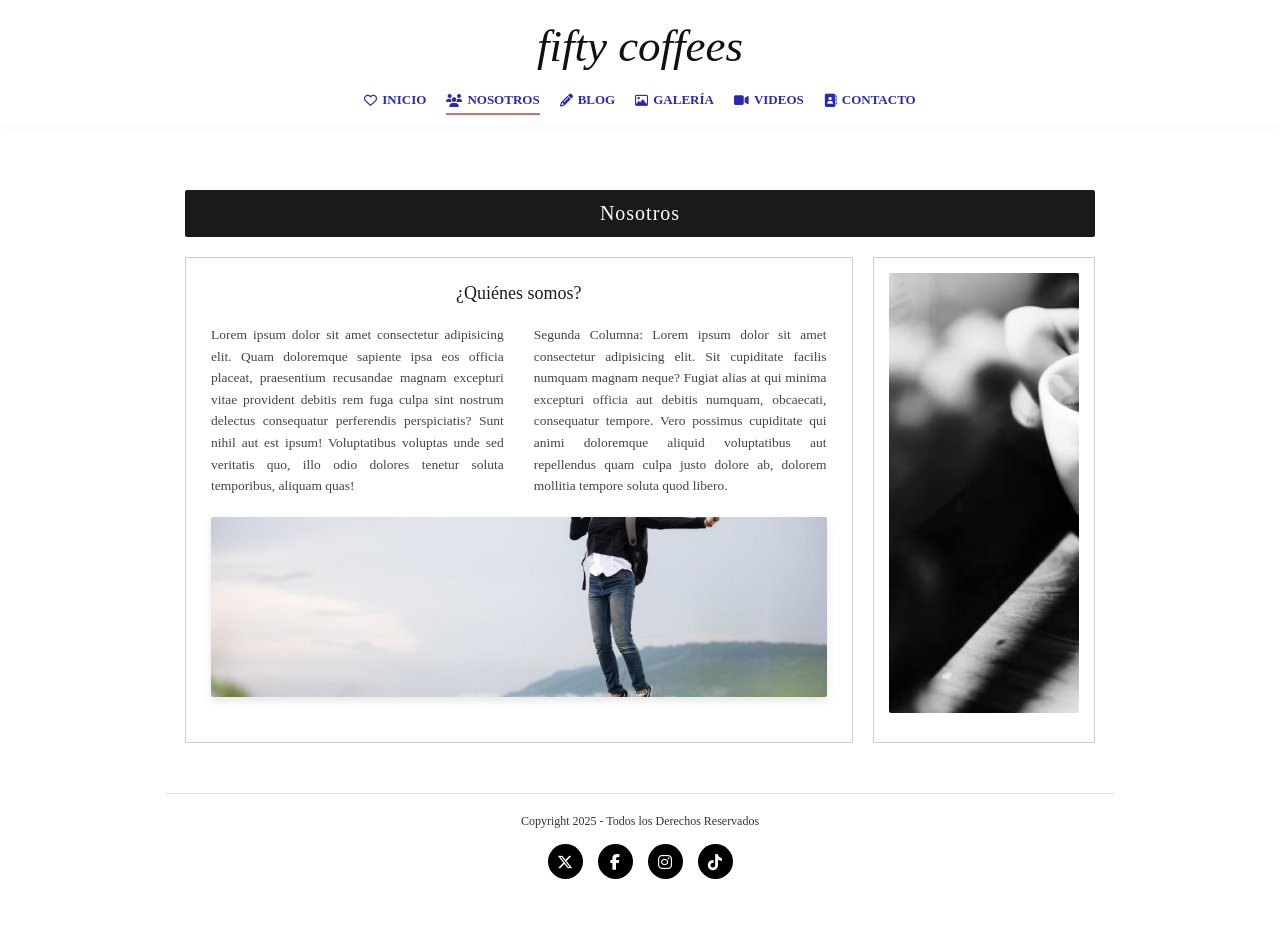
==== Nosotros/Nosotros.html @ 32b40c95 "Add files via upload" ====
<!DOCTYPE html>
<html lang="es">

<head>
    <meta charset="UTF-8">
    <meta name="viewport" content="width=device-width, initial-scale=1.0">
    <title>Fifty Coffees</title>

    
    <link rel="stylesheet" href="Us.css">

    
    <link rel="stylesheet" href="https://cdnjs.cloudflare.com/ajax/libs/font-awesome/6.7.2/css/all.min.css">

    
    <link rel="shortcut icon" href="../img/mug-saucer-solid-full.svg" type="image/svg+xml">
</head>

<body>

    <!-- CABECERA -->
    <header class="cabecera">
        <h1>fifty coffees</h1>
        <nav aria-label="Navegación principal">
            <ul>
                <li>
                    <a href="../index.html">
                        <i class="fa-regular fa-heart"></i>
                        INICIO
                    </a>
                </li>
                <li class="activo">
                    <a href="nosotros.html">
                        <i class="fa-solid fa-users"></i>
                        NOSOTROS
                    </a>
                </li>
                <li>
                    <a href="../blogs/blog.html">
                        <i class="fa-solid fa-pencil"></i>
                        BLOG
                    </a>
                </li>
                <li>
                    <a href="../galeria/galeria.html">
                        <i class="fa-regular fa-image"></i>
                        GALERÍA
                    </a>
                </li>
                <li>
                    <a href="../videoss/videos.html">
                        <i class="fa-solid fa-video"></i>
                        VIDEOS
                    </a>
                </li>
                <li>
                    <a href="../Contactos/contactanos.html">
                        <i class="fa-solid fa-address-book"></i>
                        CONTACTO
                    </a>
                </li>
            </ul>
        </nav>
    </header>

    <!-- CONTENEDOR  -->
    <main class="grid-container">

        <!-- TÍTULO  -->
        <section class="area-titulo">
            <h2>Nosotros</h2>
        </section>

        <!-- PRINCIPAL CONTENT -->
        <section class="area-contenido">
            <h3>¿Quiénes somos?</h3>
            
            <div class="texto-columnas">
                <p>
                    Lorem ipsum dolor sit amet consectetur adipisicing elit. 
                    Quam doloremque sapiente ipsa eos officia placeat, 
                    praesentium recusandae magnam excepturi vitae provident 
                    debitis rem fuga culpa sint nostrum delectus consequatur 
                    perferendis perspiciatis? Sunt nihil aut est ipsum! Voluptatibus 
                    voluptas unde sed veritatis quo, illo odio dolores tenetur 
                    soluta temporibus, aliquam quas!
                </p>
                <p>
                    Segunda Columna: Lorem ipsum dolor sit amet consectetur adipisicing elit. Sit 
                    cupiditate facilis numquam magnam neque? Fugiat alias at 
                    qui minima excepturi officia aut debitis numquam, obcaecati, 
                    consequatur tempore. Vero possimus cupiditate qui animi 
                    doloremque aliquid voluptatibus aut repellendus quam culpa 
                    justo dolore ab, dolorem mollitia tempore soluta quod libero.
                </p>
            </div>

            <!-- Imagen horizontal del equipo tal como la referencia -->
            <div class="imagen-equipo">
                <img src="../img/chica foto.jpg" alt="Equipo Fifty Coffees">
            </div>
        </section>

        <!-- ÁREA DE PUBLICIDAD LATERAL -->
        <aside class="area-publicidad">
            
            <div class="banner-publicidad">
                <img src="../img/bn cf.jpg" alt="Imagen publicitaria faro en blanco y negro">
                
            </div>
        </aside>

    </main>

    <!-- footer -->
    <footer class="pie-pagina">
        <p class="copyright">Copyright 2025 - Todos los Derechos Reservados</p>
        <div class="redes">
            <div class="iconos">
                <a href="https://twitter.com/starbucks?source=onebox" target="_blank" aria-label="Twitter">
                    <i class="fa-brands fa-x-twitter"></i>
                </a>
                <a href="https://www.facebook.com/starbucksperu/?locale=es_LA" target="_blank" aria-label="Facebook">
                    <i class="fa-brands fa-facebook-f"></i>
                </a>
                <a href="https://www.instagram.com/starbuckspe/?hl=es" target="_blank" aria-label="Instagram">
                    <i class="fa-brands fa-instagram"></i>
                </a>
                <a href="https://www.tiktok.com/@starbucks.peru" target="_blank" aria-label="TikTok">
                    <i class="fa-brands fa-tiktok"></i>
                </a>
            </div>
        </div>
    </footer>

</body>

</html>
---- Nosotros/Us.css ----
* {
    margin: 0;
    padding: 0;
    box-sizing: border-box;
}

body {
    font-family: Georgia, serif;
    background-color: #ffffff;
    color: #333333;
    text-align: center;
    padding-top: 170px; 
}

/* CABECERA */
.cabecera {
    position: fixed;
    top: 0;
    left: 0;
    width: 100%;
    background-color: #ffffff;
    padding: 20px 0 10px 0;
    z-index: 1000;
    box-shadow: 0 2px 10px rgba(0, 0, 0, 0.03);
}

.cabecera h1 {
    font-size: 45px;
    font-style: italic;
    font-weight: normal;
    margin-bottom: 20px;
    color: #111111;
}

/* Menú */
.cabecera nav ul {
    list-style: none;
    display: flex;
    justify-content: center;
    gap: 20px;
}

.cabecera nav a {
    text-decoration: none;
    color: #2a2ab8; 
    font-size: 13px;
    font-weight: bold;
    display: flex;
    align-items: center;
    gap: 5px;
    padding-bottom: 5px;
    transition: color 0.3s ease;
}

.cabecera nav a:hover {
    color: #d96b6b;
}

.cabecera nav li.activo a {
    border-bottom: 2px solid #d96b6b;
    color: #2a2ab8;
}

/* ===== GRID ======*/
.grid-container {
    display: grid;
    grid-template-columns: 3fr 1fr; /* Dos columnas 1 para Contenido y otr para Publicidad */
    max-width: 950px;
    margin: 20px auto 50px auto;
    gap: 20px;
    padding: 0 20px;
    text-align: left;
}

/* Título superior que abarca todo el ancho del grid */
.area-titulo {
    grid-column: 1 / 3; /* Aquí se ocupa desde la columna 1 hasta la 3 */
    background-color: #1a1a1a;
    color: #ffffff;
    padding: 12px;
    text-align: center;
    border-radius: 2px;
}

.area-titulo h2 {
    font-size: 20px;
    font-weight: normal;
    letter-spacing: 1px;
}

/* Contenido Principal */
.area-contenido {
    background-color: #ffffff;
    border: 1px solid #cccccc;
    padding: 25px;
    border-radius: 2px;
}

.area-contenido h3 {
    font-size: 18px;
    font-weight: normal;
    color: #1a1a1a;
    text-align: center;
    margin-bottom: 20px;
}

/* TEXTO EN COLUMNAS */
.texto-columnas {
    column-count: 2;
    column-gap: 30px;
    font-size: 13.5px;
    line-height: 1.6;
    color: #444444;
    text-align: justify;
    margin-bottom: 20px;
}

.imagen-equipo img {
    width: 100%;
    height: 180px;
    object-fit: cover;
    border-radius: 2px;
    box-shadow: 0 4px 10px rgba(0, 0, 0, 0.1);
}

/* Área de Publicidad lateral */
.area-publicidad {
    background-color: #ffffff;
    border: 1px solid #cccccc;
    padding: 15px;
    border-radius: 2px;
    text-align: center;
}

.area-publicidad h3 {
    font-size: 16px;
    font-weight: bold;
    color: #1a1a1a;
    margin-bottom: 12px;
    border-bottom: 1px solid #eee;
    padding-bottom: 8px;
}

.banner-publicidad img {
    width: 100%;
    height: 440px;
    object-fit: cover;
    border-radius: 2px;
    margin-bottom: 10px;
}


/* ========PIE DE PÁGINA====== */
.pie-pagina {
    margin: 40px auto 50px auto;
    text-align: center;
    max-width: 950px;
    border-top: 1px solid #e0e0e0;
    padding-top: 20px;
}

.copyright {
    font-size: 12px;
    color: #333333;
    margin-bottom: 15px;
}

.redes {
    margin-bottom: 15px;
}

.iconos {
    display: flex;
    justify-content: center;
    gap: 15px;
}

.iconos a {
    width: 35px;
    height: 35px;
    background-color: #000000;
    color: #ffffff;
    border-radius: 50%; 
    display: flex;
    align-items: center;
    justify-content: center;
    text-decoration: none;
    transition: transform 0.3s ease, background-color 0.3s ease;
}

.iconos a:hover {
    transform: translateY(-3px);
    background-color: #444444;
}
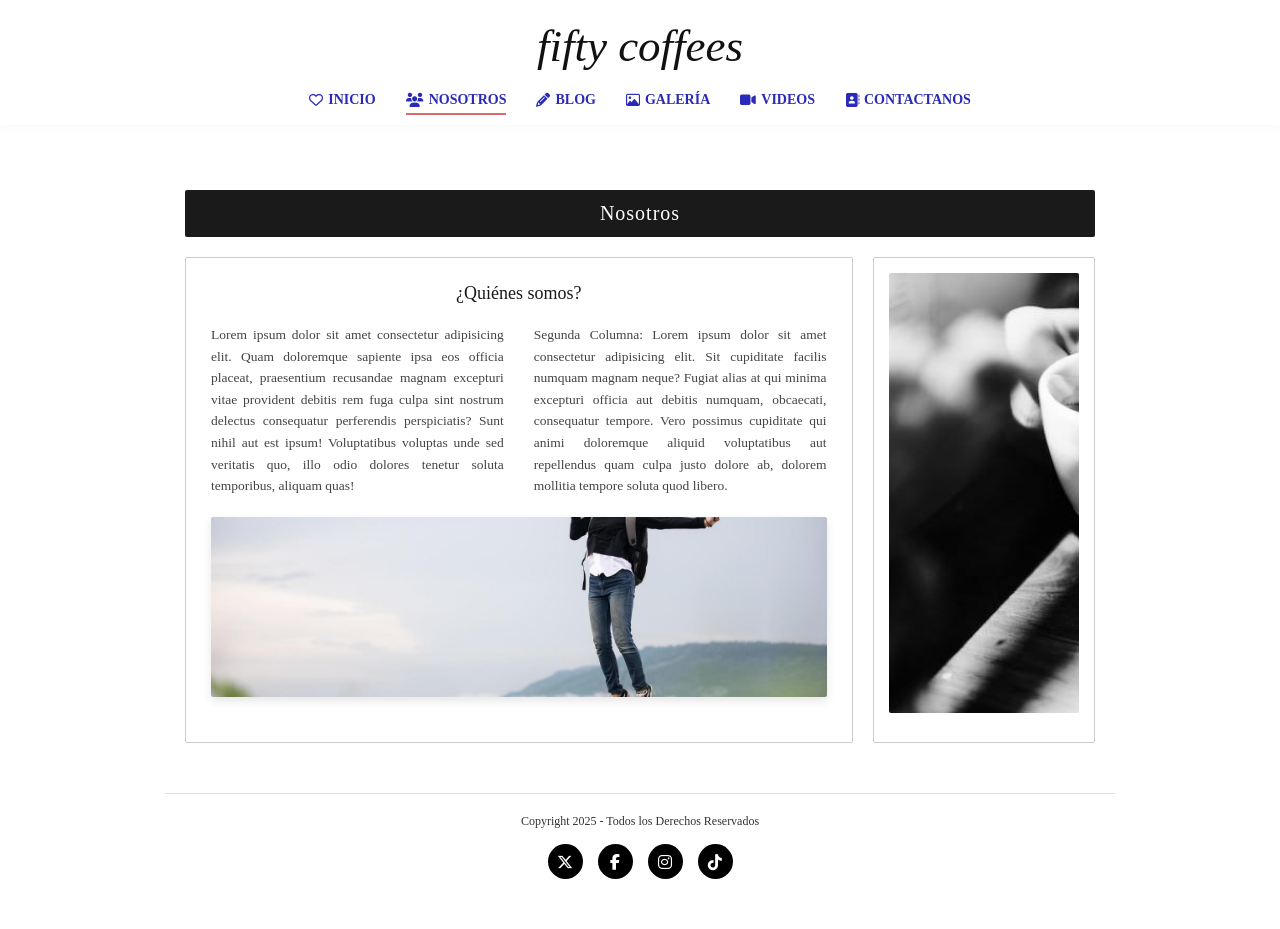
==== commit a76c2e15: "Add files via upload" ====
--- a/Nosotros/Nosotros.html
+++ b/Nosotros/Nosotros.html
@@ -54,9 +54,9 @@
                     </a>
                 </li>
                 <li>
-                    <a href="../Contactos/contactanos.html">
+                    <a href="../Contactanos/contactanos.html">
                         <i class="fa-solid fa-address-book"></i>
-                        CONTACTO
+                        CONTACTANOS
                     </a>
                 </li>
             </ul>
--- a/Nosotros/Us.css
+++ b/Nosotros/Us.css
@@ -37,13 +37,13 @@
     list-style: none;
     display: flex;
     justify-content: center;
-    gap: 20px;
+    gap: 30px;
 }
 
 .cabecera nav a {
     text-decoration: none;
     color: #2a2ab8; 
-    font-size: 13px;
+    font-size: 14px;
     font-weight: bold;
     display: flex;
     align-items: center;
@@ -56,9 +56,9 @@
     color: #d96b6b;
 }
 
+/* indicador */
 .cabecera nav li.activo a {
     border-bottom: 2px solid #d96b6b;
-    color: #2a2ab8;
 }
 
 /* ===== GRID ======*/
